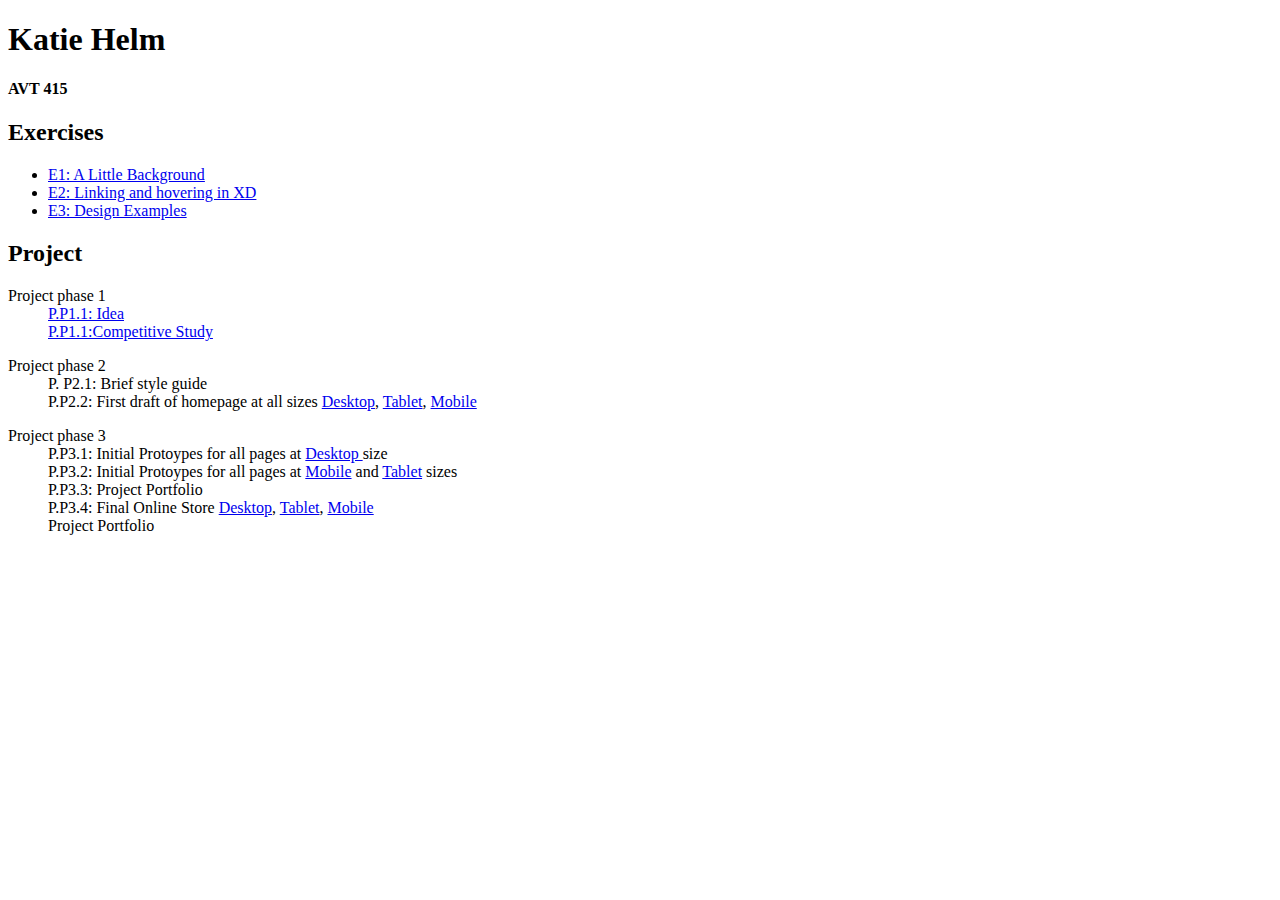
==== index.html @ 967b7865 "competitive study" ====
<!doctype html>
<html>
<head>
<meta charset="UTF-8">
<title>Course work of Katie Helm</title>
<link rel="stylesheet" href="css/main.css">
</head>

<body>
<h1>Katie Helm</h1>
	<h4>AVT 415</h4>
		<div class="column"><h2>Exercises</h2>
			<ul>
			<li><a href="https://xd.adobe.com/view/db923196-d940-4f7d-b6a7-44f2e11a335c-8ec1/?fullscreen">E1: A Little Background</a></li>
			<li><a href="https://xd.adobe.com/view/db923196-d940-4f7d-b6a7-44f2e11a335c-8ec1/?fullscreen">E2: Linking and hovering in XD</a></li>
			<li><a href="https://xd.adobe.com/view/566307f9-ba95-415d-8272-4a132a00edbb-0330/">E3: Design Examples</a></li>
			</ul>
		</div>

	<div class="column">
		<h2>Project</h2>
			<dl>
				<dt>Project phase 1</dt>
			<dd><a href="p1.1/index.html">P.P1.1: Idea</a></dd>
			<dd><a href="https://xd.adobe.com/view/0afbcd1f-f1d1-48c5-9349-0df415967b09-5fa8/">P.P1.1:Competitive Study</a></dd>
			</dl>
			<dl>
				<dt>Project phase 2</dt>
			<dd>P. P2.1: Brief style guide
			</dd>
			<dd>P.P2.2: First draft of homepage at all sizes <a href="#">Desktop</a>, <a href="#"> Tablet</a>, <a href="#"> Mobile</a> </dd>
			</dl>
			<dl>
				<dt>Project phase 3</dt>
			<dd>P.P3.1: Initial Protoypes for all pages at <a href="#">Desktop </a>size </dd>
			<dd>P.P3.2: Initial Protoypes for all pages at <a href="#">Mobile</a> and <a href="#">Tablet</a> sizes</dd>
			<dd>P.P3.3: Project Portfolio</dd>
			<dd>P.P3.4: Final Online Store <a href="#">Desktop</a>, <a href="#"> Tablet</a>, <a href="#"> Mobile</a></dd>
			<dd>Project Portfolio</dd>
</body>
</html>
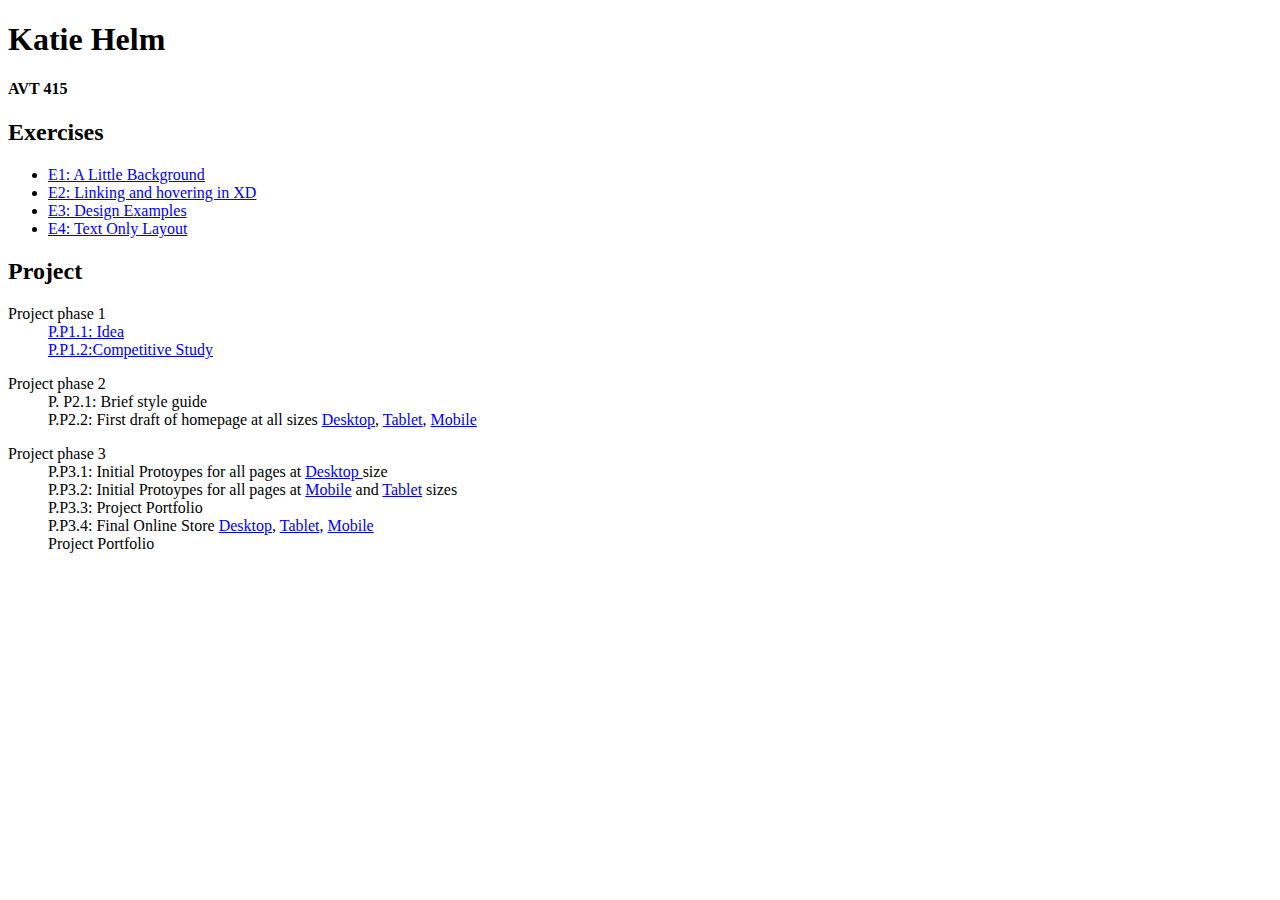
==== commit 14e3c258: "e4 again" ====
--- a/index.html
+++ b/index.html
@@ -14,6 +14,7 @@
 			<li><a href="https://xd.adobe.com/view/db923196-d940-4f7d-b6a7-44f2e11a335c-8ec1/?fullscreen">E1: A Little Background</a></li>
 			<li><a href="https://xd.adobe.com/view/db923196-d940-4f7d-b6a7-44f2e11a335c-8ec1/?fullscreen">E2: Linking and hovering in XD</a></li>
 			<li><a href="https://xd.adobe.com/view/566307f9-ba95-415d-8272-4a132a00edbb-0330/">E3: Design Examples</a></li>
+			<li><a href="e4/index.html">E4: Text Only Layout</a></li>
 			</ul>
 		</div>
 
@@ -22,7 +23,7 @@
 			<dl>
 				<dt>Project phase 1</dt>
 			<dd><a href="p1.1/index.html">P.P1.1: Idea</a></dd>
-			<dd><a href="https://xd.adobe.com/view/0afbcd1f-f1d1-48c5-9349-0df415967b09-5fa8/">P.P1.1:Competitive Study</a></dd>
+			<dd><a href="https://xd.adobe.com/view/0afbcd1f-f1d1-48c5-9349-0df415967b09-5fa8/">P.P1.2:Competitive Study</a></dd>
 			</dl>
 			<dl>
 				<dt>Project phase 2</dt>
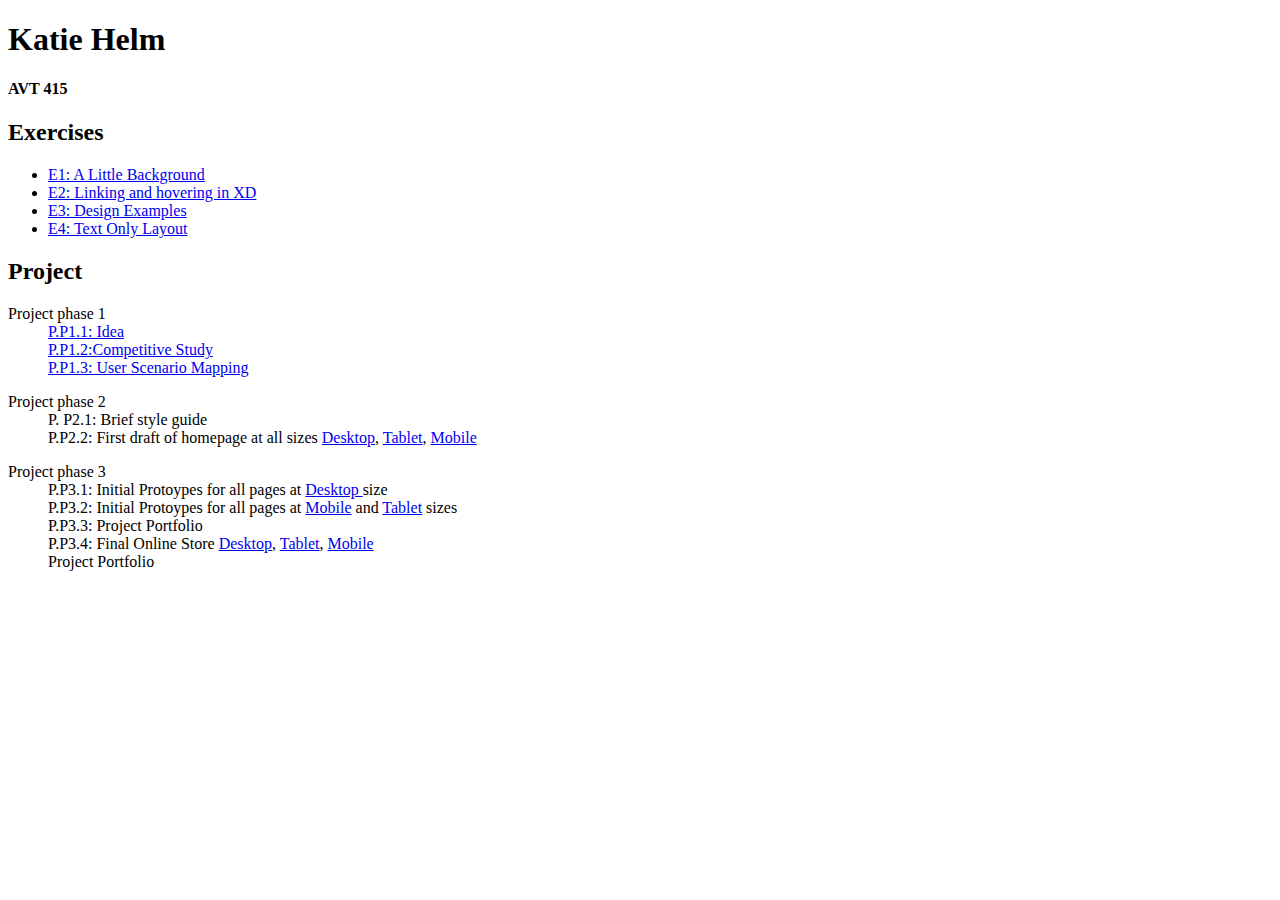
==== commit fd465712: "user scenario mapping" ====
--- a/index.html
+++ b/index.html
@@ -24,6 +24,7 @@
 				<dt>Project phase 1</dt>
 			<dd><a href="p1.1/index.html">P.P1.1: Idea</a></dd>
 			<dd><a href="https://xd.adobe.com/view/0afbcd1f-f1d1-48c5-9349-0df415967b09-5fa8/">P.P1.2:Competitive Study</a></dd>
+			<dd><a href="p.p1.3/index.html">P.P1.3: User Scenario Mapping</a></dd>
 			</dl>
 			<dl>
 				<dt>Project phase 2</dt>
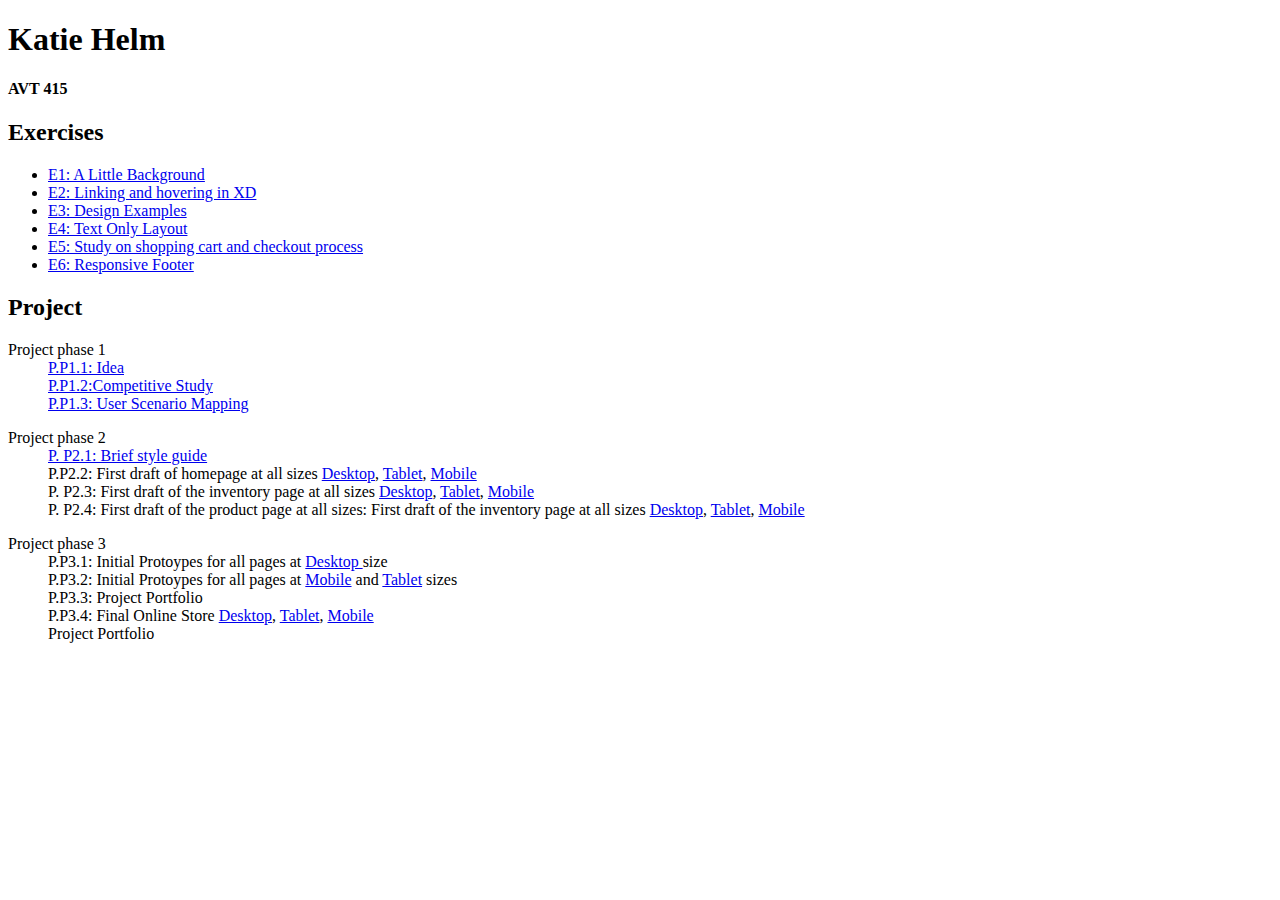
==== commit c626322b: "e5" ====
--- a/index.html
+++ b/index.html
@@ -15,6 +15,8 @@
 			<li><a href="https://xd.adobe.com/view/db923196-d940-4f7d-b6a7-44f2e11a335c-8ec1/?fullscreen">E2: Linking and hovering in XD</a></li>
 			<li><a href="https://xd.adobe.com/view/566307f9-ba95-415d-8272-4a132a00edbb-0330/">E3: Design Examples</a></li>
 			<li><a href="e4/index.html">E4: Text Only Layout</a></li>
+			<li><a href="https://xd.adobe.com/view/646c6d29-faa2-4e3c-87e7-5ca25bafd1cf-313f/">E5: Study on shopping cart and checkout process</a></li>
+			<li><a href="e6/index.html">E6: Responsive Footer</a></li>
 			</ul>
 		</div>
 
@@ -28,16 +30,17 @@
 			</dl>
 			<dl>
 				<dt>Project phase 2</dt>
-			<dd>P. P2.1: Brief style guide
-			</dd>
-			<dd>P.P2.2: First draft of homepage at all sizes <a href="#">Desktop</a>, <a href="#"> Tablet</a>, <a href="#"> Mobile</a> </dd>
+			<dd><a href="https://xd.adobe.com/view/e84a9928-a03d-44f1-8a61-b534aba628ac-bd19/">P. P2.1: Brief style guide </a></dd>
+			<dd>P.P2.2: First draft of homepage at all sizes <a href="https://xd.adobe.com/view/fbf1ecd4-aa85-4885-b87d-5a575c5fb808-aea2/">Desktop</a>, <a href="https://xd.adobe.com/view/772545c8-3be9-4fc0-be4f-e88c218405f1-2276/"> Tablet</a>, <a href="https://xd.adobe.com/view/b9dd7694-ac1c-465a-ae40-eda55a55c028-ec8e/"> Mobile</a> </dd>
+			<dd>P. P2.3: First draft of the inventory page at all sizes <a href="https://xd.adobe.com/view/fbf1ecd4-aa85-4885-b87d-5a575c5fb808-aea2/">Desktop</a>, <a href="https://xd.adobe.com/view/772545c8-3be9-4fc0-be4f-e88c218405f1-2276/"> Tablet</a>, <a href="https://xd.adobe.com/view/b9dd7694-ac1c-465a-ae40-eda55a55c028-ec8e/"> Mobile</a> </dd>
+			<dd>P. P2.4: First draft of the product page at all sizes: First draft of the inventory page at all sizes <a href="https://xd.adobe.com/view/fbf1ecd4-aa85-4885-b87d-5a575c5fb808-aea2/">Desktop</a>, <a href="https://xd.adobe.com/view/772545c8-3be9-4fc0-be4f-e88c218405f1-2276/"> Tablet</a>, <a href="https://xd.adobe.com/view/b9dd7694-ac1c-465a-ae40-eda55a55c028-ec8e/"> Mobile</a> </dd>
 			</dl>
 			<dl>
 				<dt>Project phase 3</dt>
-			<dd>P.P3.1: Initial Protoypes for all pages at <a href="#">Desktop </a>size </dd>
-			<dd>P.P3.2: Initial Protoypes for all pages at <a href="#">Mobile</a> and <a href="#">Tablet</a> sizes</dd>
+			<dd>P.P3.1: Initial Protoypes for all pages at <a href="https://xd.adobe.com/view/fbf1ecd4-aa85-4885-b87d-5a575c5fb808-aea2/">Desktop </a>size </dd>
+			<dd>P.P3.2: Initial Protoypes for all pages at <a href="https://xd.adobe.com/view/b9dd7694-ac1c-465a-ae40-eda55a55c028-ec8e/">Mobile</a> and <a href="https://xd.adobe.com/view/18973051-8cef-4eab-b9bd-fcc82a548868-4dc4/">Tablet</a> sizes</dd>
 			<dd>P.P3.3: Project Portfolio</dd>
-			<dd>P.P3.4: Final Online Store <a href="#">Desktop</a>, <a href="#"> Tablet</a>, <a href="#"> Mobile</a></dd>
+			<dd>P.P3.4: Final Online Store <a href="https://xd.adobe.com/view/367f17d5-5959-4b4b-b91c-275cd5060de6-632c/">Desktop</a>, <a href="https://xd.adobe.com/view/18973051-8cef-4eab-b9bd-fcc82a548868-4dc4/"> Tablet</a>, <a href="https://xd.adobe.com/view/b9dd7694-ac1c-465a-ae40-eda55a55c028-ec8e/"> Mobile</a></dd>
 			<dd>Project Portfolio</dd>
 </body>
 </html>
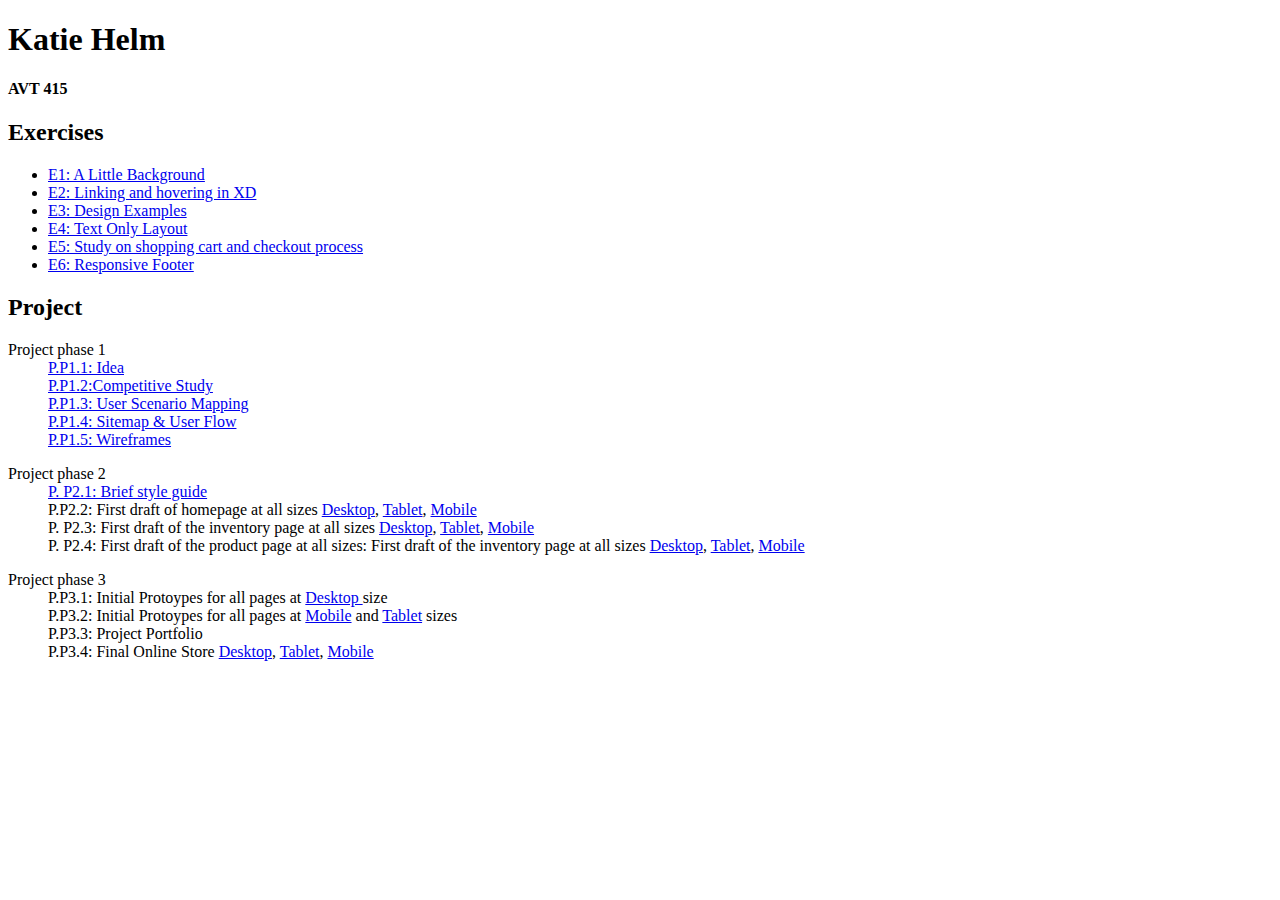
==== commit 20017ab9: "srgertehwtfgd" ====
--- a/index.html
+++ b/index.html
@@ -27,6 +27,8 @@
 			<dd><a href="p1.1/index.html">P.P1.1: Idea</a></dd>
 			<dd><a href="https://xd.adobe.com/view/0afbcd1f-f1d1-48c5-9349-0df415967b09-5fa8/">P.P1.2:Competitive Study</a></dd>
 			<dd><a href="p.p1.3/index.html">P.P1.3: User Scenario Mapping</a></dd>
+			<dd><a href="https://xd.adobe.com/view/6afe2cba-703b-4191-95d9-ebb87250600e-3fad/">P.P1.4: Sitemap & User Flow</a></dd>
+			<dd><a href="https://xd.adobe.com/view/d23ad7d4-6509-4e7d-9cd2-fe3b04aae1cc-8769/">P.P1.5: Wireframes</a></dd>
 			</dl>
 			<dl>
 				<dt>Project phase 2</dt>
@@ -39,8 +41,8 @@
 				<dt>Project phase 3</dt>
 			<dd>P.P3.1: Initial Protoypes for all pages at <a href="https://xd.adobe.com/view/fbf1ecd4-aa85-4885-b87d-5a575c5fb808-aea2/">Desktop </a>size </dd>
 			<dd>P.P3.2: Initial Protoypes for all pages at <a href="https://xd.adobe.com/view/b9dd7694-ac1c-465a-ae40-eda55a55c028-ec8e/">Mobile</a> and <a href="https://xd.adobe.com/view/18973051-8cef-4eab-b9bd-fcc82a548868-4dc4/">Tablet</a> sizes</dd>
-			<dd>P.P3.3: Project Portfolio</dd>
-			<dd>P.P3.4: Final Online Store <a href="https://xd.adobe.com/view/367f17d5-5959-4b4b-b91c-275cd5060de6-632c/">Desktop</a>, <a href="https://xd.adobe.com/view/18973051-8cef-4eab-b9bd-fcc82a548868-4dc4/"> Tablet</a>, <a href="https://xd.adobe.com/view/b9dd7694-ac1c-465a-ae40-eda55a55c028-ec8e/"> Mobile</a></dd>
-			<dd>Project Portfolio</dd>
+			<dd>P.P3.3: Project Portfolio <a href=https://xd.adobe.com/view/3534b058-8eee-451a-af63-583927d11e81-6067></a></dd>
+			<dd>P.P3.4: Final Online Store <a href="https://xd.adobe.com/view/367f17d5-5959-4b4b-b91c-275cd5060de6-632c/">Desktop</a>, <a href="https://xd.adobe.com/view/a1b0400d-0260-4737-86f6-db302e934bc3-f4e3/"> Tablet</a>, <a href="https://xd.adobe.com/view/48687296-7a45-449c-a54a-f6287919beb3-1d3b/"> Mobile</a></dd>
+		
 </body>
 </html>
